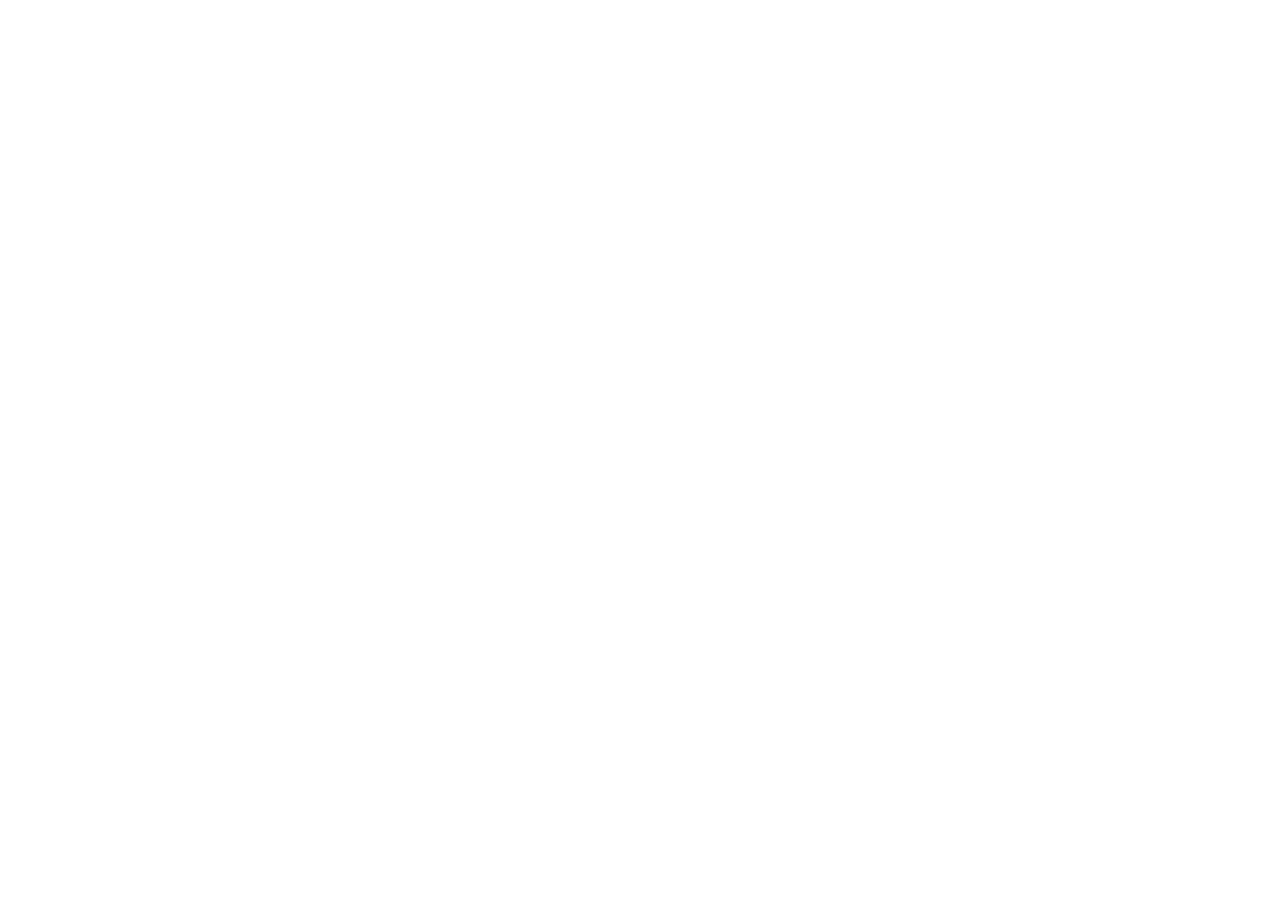
==== docs/index.html @ e900cc16 "docs agregado" ====
<!doctype html><html lang="en"><head><meta charset="utf-8"/><link rel="icon" href="/favicon.ico"/><meta name="viewport" content="width=device-width,initial-scale=1"/><meta name="theme-color" content="#000000"/><meta name="description" content="Web site created using create-react-app"/><link rel="apple-touch-icon" href="/logo192.png"/><link rel="manifest" href="/manifest.json"/><link rel="stylesheet" href="https://cdnjs.cloudflare.com/ajax/libs/animate.css/4.1.1/animate.min.css"/><title>GifsExpet</title><script defer="defer" src="/static/js/main.1883d70d.js"></script><link href="/static/css/main.90225699.css" rel="stylesheet"></head><body><noscript>You need to enable JavaScript to run this app.</noscript><div id="root"></div></body></html>
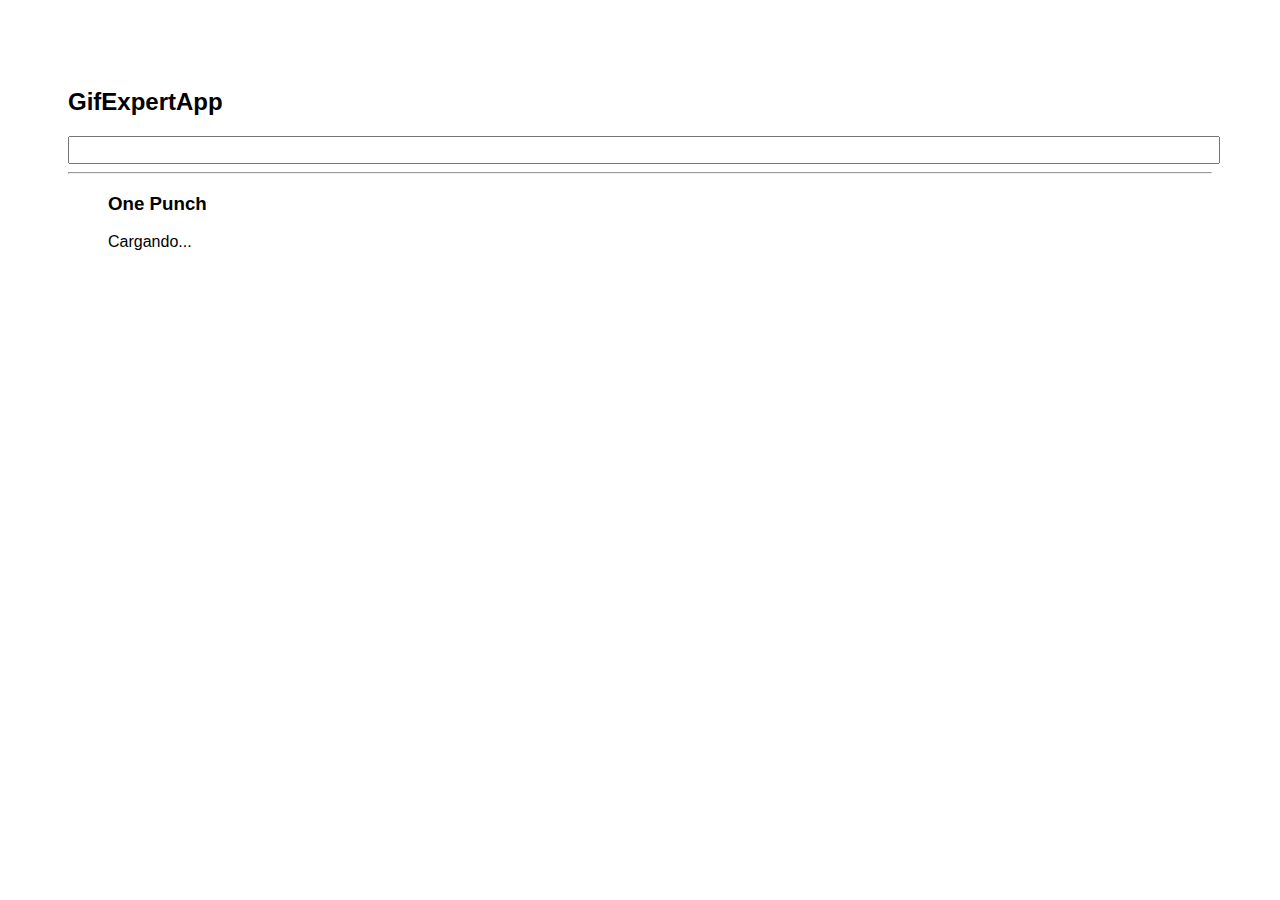
==== commit 3970f500: "index.html actualizado" ====
--- a/docs/index.html
+++ b/docs/index.html
@@ -1 +1,22 @@
-<!doctype html><html lang="en"><head><meta charset="utf-8"/><link rel="icon" href="/favicon.ico"/><meta name="viewport" content="width=device-width,initial-scale=1"/><meta name="theme-color" content="#000000"/><meta name="description" content="Web site created using create-react-app"/><link rel="apple-touch-icon" href="/logo192.png"/><link rel="manifest" href="/manifest.json"/><link rel="stylesheet" href="https://cdnjs.cloudflare.com/ajax/libs/animate.css/4.1.1/animate.min.css"/><title>GifsExpet</title><script defer="defer" src="/static/js/main.1883d70d.js"></script><link href="/static/css/main.90225699.css" rel="stylesheet"></head><body><noscript>You need to enable JavaScript to run this app.</noscript><div id="root"></div></body></html>+<!doctype html>
+<html lang="en">
+
+<head>
+    <meta charset="utf-8" />
+    <link rel="icon" href="./favicon.ico" />
+    <meta name="viewport" content="width=device-width,initial-scale=1" />
+    <meta name="theme-color" content="#000000" />
+    <meta name="description" content="Web site created using create-react-app" />
+    <link rel="apple-touch-icon" href="./logo192.png" />
+    <link rel="manifest" href="./manifest.json" />
+    <link rel="stylesheet" href="https://cdnjs.cloudflare.com/ajax/libs/animate.css/4.1.1/animate.min.css" />
+    <title>GifsExpet</title>
+    <script defer="defer" src="./static/js/main.1883d70d.js"></script>
+    <link href="./static/css/main.90225699.css" rel="stylesheet">
+</head>
+
+<body><noscript>You need to enable JavaScript to run this app.</noscript>
+    <div id="root"></div>
+</body>
+
+</html>--- a/docs/static/css/main.90225699.css
+++ b/docs/static/css/main.90225699.css
@@ -0,0 +1,2 @@
+*{font-family:Helvetica,Arial,sans-serif}body{padding:60px}input{color:grey;font-size:1.2rem;width:100%}.card-grid{display:flex;flex-direction:row;flex-wrap:wrap}.card{align-content:center;border:1px solid grey;border-radius:5px;margin-bottom:10px;margin-right:10px;overflow:hidden}.card p{padding:5px;text-align:center}.card img{max-height:170px}
+/*# sourceMappingURL=main.90225699.css.map*/